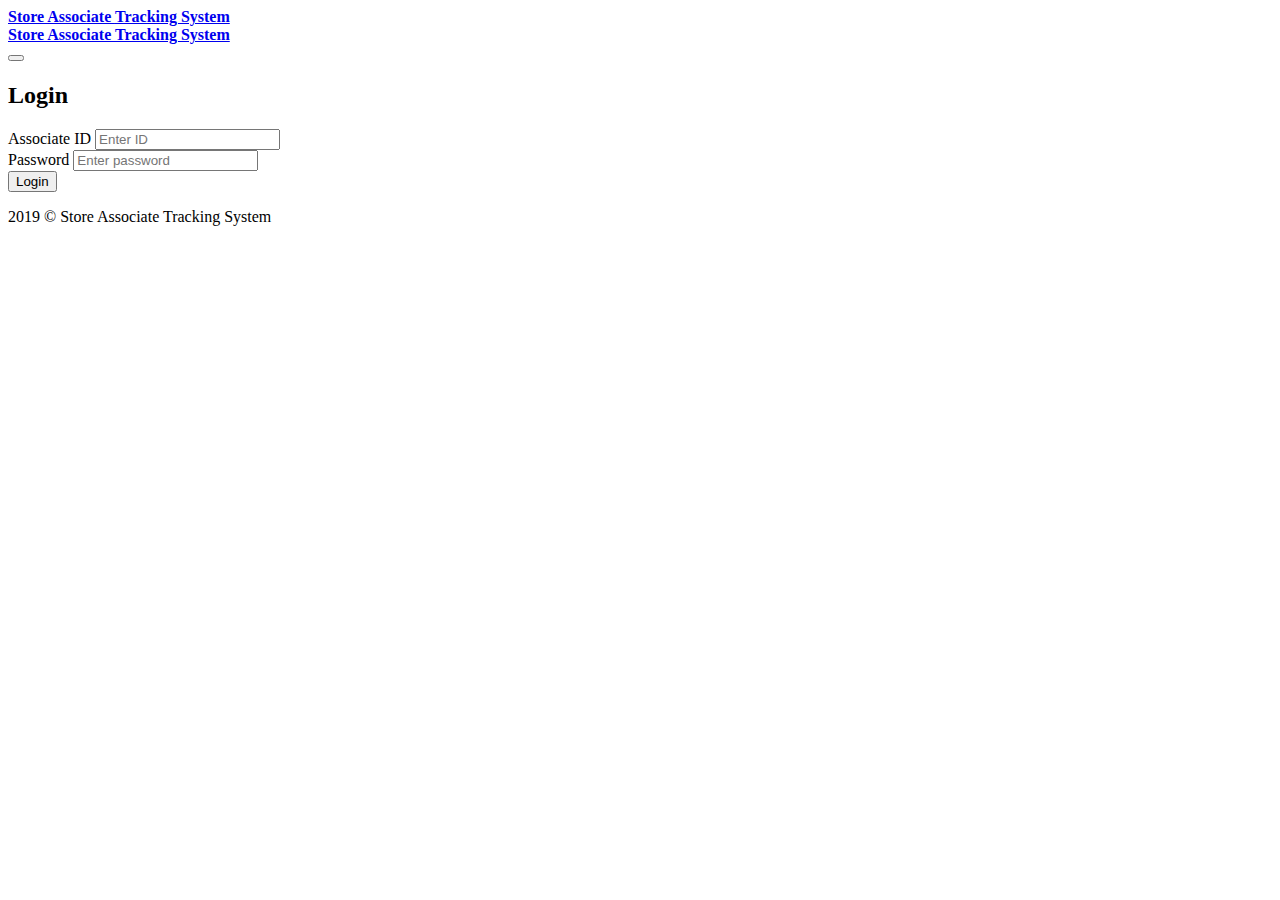
==== src/main/resources/static/index.html @ ec116661 "UI Integration" ====
<!DOCTYPE html>
<html xmlns:th="http://www.thymeleaf.org">
	<head>
		<meta charset="utf-8" />
		<meta http-equiv="X-UA-Compatible" content="IE=edge" />
		<title>Store Manager Login</title>
		<meta name="description" content="" />
		<meta name="viewport" content="width=device-width, initial-scale=1" />
		<meta name="robots" content="all,follow" />
		<link rel="stylesheet" href="https://fonts.googleapis.com/css?family=Muli:300,400,700" />
		<link rel="stylesheet" th:href="@{../webjars/bootstrap/4.3.1/css/bootstrap.min.css}"/>
		<link rel="stylesheet" th:href="@{../webjars/font-awesome/5.11.2/css/fontawesome.min.css}"/>	
		<link rel="stylesheet" th:href="@{/css/font.css}"/>		
		<link rel="stylesheet" th:href="@{/css/style.default.css}" id="theme-stylesheet"/>		
        <link rel="stylesheet" th:href="@{/css/custom.css}"/>
		<link rel="shortcut icon" th:href="@{/img/favicon.ico}" />
	</head>
	<body>
		<header class="header">
			<nav class="navbar navbar-expand-lg">
				<div
				class="container-fluid d-flex align-items-center justify-content-between">
					<div class="navbar-header">
						<a href="index.html" class="navbar-brand">
							<div class="brand-text brand-big visible text-uppercase">
								<strong class="text-primary"> Store Associate </strong>
								<strong>
								Tracking System</strong>
							</div>
							<div class="brand-text brand-sm">
								<strong class="text-primary">Store Associate Tracking
								System</strong>
								<strong></strong>
							</div>
						</a>
						<button class="sidebar-toggle">
							<i class="fa fa-long-arrow-left"></i>
						</button>
					</div>
				</div>
			</nav>
		</header>
		<div class="d-flex align-items-stretch">
			<div class="page-content login-content">
				<div class="login-page-header">
					<div class="container-fluid">
						<h2 class="h5 no-margin-bottom">Login</h2>
					</div>
				</div>
				<section class="no-padding-top">
					<div class="container-fluid">
						<div class="row">
							<div class="col-lg-6 login-container">
								<div class="block">
									<div class="title">
										<!-- <strong class="d-block">Login</strong> -->
										<!-- <span class="d-block">Login section for Store Manager</span> -->
									</div>
									<div class="block-body">
										<form action="#" th:action="@{/doLogin}" th:object="${associateAccountDetails}"
										method="post">
											<div class="form-group">
												<label class="form-control-label">Associate ID</label>
												<input type="text" placeholder="Enter ID" class="form-control" id="fullname" th:field="*{userId}" />
												<span th:if="${#fields.hasErrors('userId')}" th:errors="*{userId}"></span>
											</div>
											<div class="form-group">
												<label class="form-control-label">Password</label>
												<input type="text" placeholder="Enter password" class="form-control" id="productsku" th:field="*{userPw}"/>
												<span th:if="${#fields.hasErrors('userPw')}" th:errors="*{userPw}"></span>
											</div>
											<div class="form-group">
												<input type="submit" value="Login" class="btn btn-primary" id="loginBtn" />
											</div>
										</form>
									</div>
								</div>
							</div>
						</div>
					</div>
				</section>
				<footer class="footer">
					<div class="footer__block block no-margin-bottom">
						<div class="container-fluid text-center">
							<!-- Please do not remove the backlink to us unless you support us at https://bootstrapious.com/donate. It is part of the license conditions. Thank you for understanding :)-->
							<p class="no-margin-bottom">2019 &copy; Store Associate
							Tracking System</p>
						</div>
					</div>
				</footer>
			</div>
		</div>

		<script th:src="@{../webjars/jquery/3.4.1/jquery.min.js}"></script>
		<script th:src="@{../webjars/bootstrap/4.3.1/js/bootstrap.min.js}"></script>
		<script th:src="@{../webjars/jquery-cookie/1.4.1-1/jquery.cookie.js}"></script>
		<script src="../js/front.js"></script>
		<script src="../js/custom.js"></script>
		<script src="https://cdnjs.cloudflare.com/ajax/libs/popper.js/1.11.0/umd/popper.min.js"></script>
	</body>
</html>
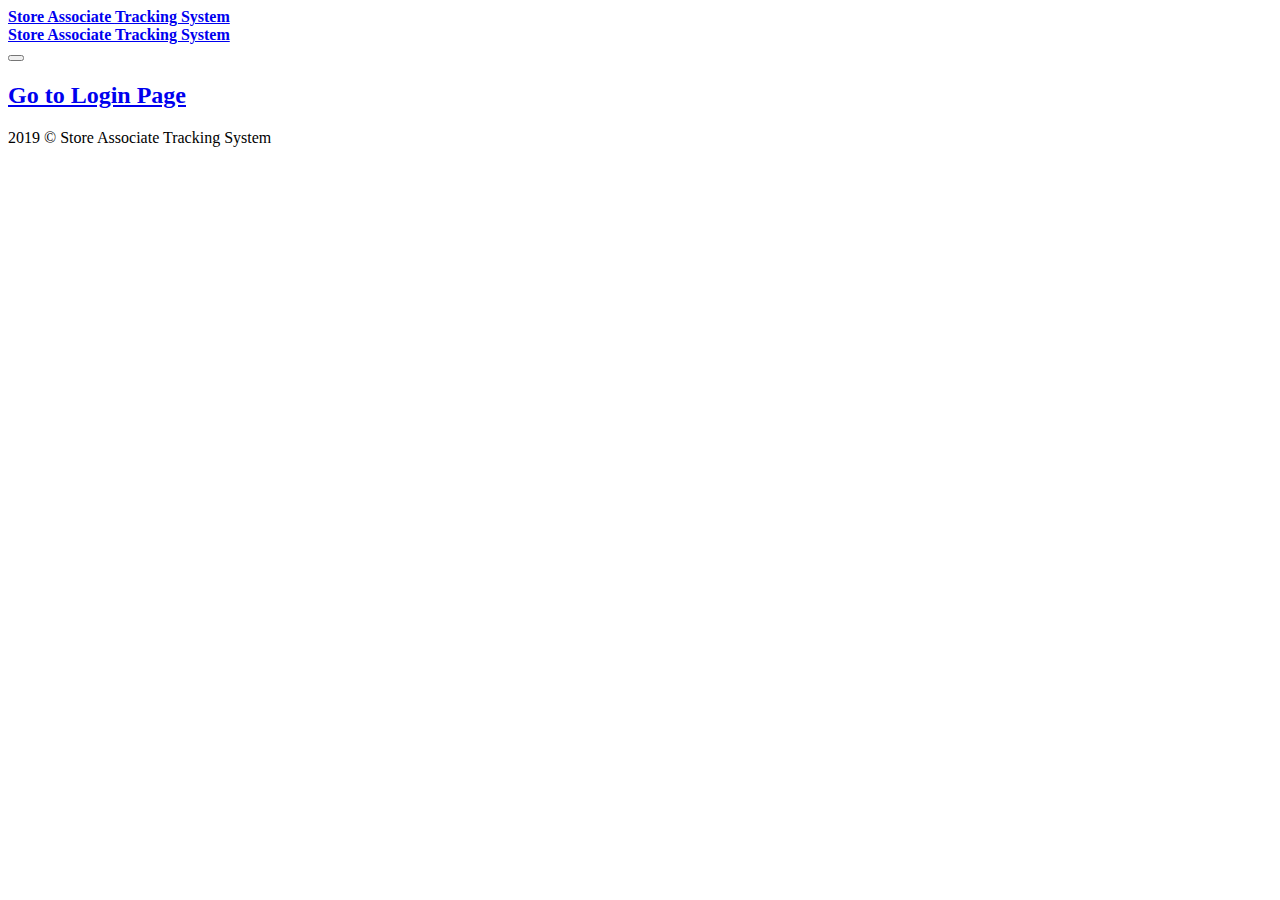
==== commit d89b930b: "UI Integration - Zone Wise Associate Details and Allocation  notification" ====
--- a/src/main/resources/static/index.html
+++ b/src/main/resources/static/index.html
@@ -8,12 +8,11 @@
 		<meta name="viewport" content="width=device-width, initial-scale=1" />
 		<meta name="robots" content="all,follow" />
 		<link rel="stylesheet" href="https://fonts.googleapis.com/css?family=Muli:300,400,700" />
-		<link rel="stylesheet" th:href="@{../webjars/bootstrap/4.3.1/css/bootstrap.min.css}"/>
-		<link rel="stylesheet" th:href="@{../webjars/font-awesome/5.11.2/css/fontawesome.min.css}"/>	
-		<link rel="stylesheet" th:href="@{/css/font.css}"/>		
-		<link rel="stylesheet" th:href="@{/css/style.default.css}" id="theme-stylesheet"/>		
-        <link rel="stylesheet" th:href="@{/css/custom.css}"/>
-		<link rel="shortcut icon" th:href="@{/img/favicon.ico}" />
+		<link rel="stylesheet" href="/webjars/bootstrap/4.3.1/css/bootstrap.min.css"/>
+		<link rel="stylesheet" href="/css/font.css"/>		
+		<link rel="stylesheet" href="/css/style.default.css" id="theme-stylesheet"/>		
+        <link rel="stylesheet" href="/css/custom.css"/>
+		<link rel="shortcut icon" href="/img/favicon.ico" />
 	</head>
 	<body>
 		<header class="header">
@@ -44,41 +43,9 @@
 			<div class="page-content login-content">
 				<div class="login-page-header">
 					<div class="container-fluid">
-						<h2 class="h5 no-margin-bottom">Login</h2>
+						<h2 class="h5 no-margin-bottom"><a href="/viewApi/v1/getLoginPage">Go to Login Page</a></h2>
 					</div>
 				</div>
-				<section class="no-padding-top">
-					<div class="container-fluid">
-						<div class="row">
-							<div class="col-lg-6 login-container">
-								<div class="block">
-									<div class="title">
-										<!-- <strong class="d-block">Login</strong> -->
-										<!-- <span class="d-block">Login section for Store Manager</span> -->
-									</div>
-									<div class="block-body">
-										<form action="#" th:action="@{/doLogin}" th:object="${associateAccountDetails}"
-										method="post">
-											<div class="form-group">
-												<label class="form-control-label">Associate ID</label>
-												<input type="text" placeholder="Enter ID" class="form-control" id="fullname" th:field="*{userId}" />
-												<span th:if="${#fields.hasErrors('userId')}" th:errors="*{userId}"></span>
-											</div>
-											<div class="form-group">
-												<label class="form-control-label">Password</label>
-												<input type="text" placeholder="Enter password" class="form-control" id="productsku" th:field="*{userPw}"/>
-												<span th:if="${#fields.hasErrors('userPw')}" th:errors="*{userPw}"></span>
-											</div>
-											<div class="form-group">
-												<input type="submit" value="Login" class="btn btn-primary" id="loginBtn" />
-											</div>
-										</form>
-									</div>
-								</div>
-							</div>
-						</div>
-					</div>
-				</section>
 				<footer class="footer">
 					<div class="footer__block block no-margin-bottom">
 						<div class="container-fluid text-center">
@@ -91,11 +58,9 @@
 			</div>
 		</div>
 
-		<script th:src="@{../webjars/jquery/3.4.1/jquery.min.js}"></script>
-		<script th:src="@{../webjars/bootstrap/4.3.1/js/bootstrap.min.js}"></script>
-		<script th:src="@{../webjars/jquery-cookie/1.4.1-1/jquery.cookie.js}"></script>
-		<script src="../js/front.js"></script>
-		<script src="../js/custom.js"></script>
+		<script src="/webjars/jquery/3.4.1/jquery.min.js"></script>
+		<script src="/webjars/bootstrap/4.3.1/js/bootstrap.min.js"></script>
+		<script src="/webjars/jquery-cookie/1.4.1-1/jquery.cookie.js"></script>
 		<script src="https://cdnjs.cloudflare.com/ajax/libs/popper.js/1.11.0/umd/popper.min.js"></script>
 	</body>
 </html>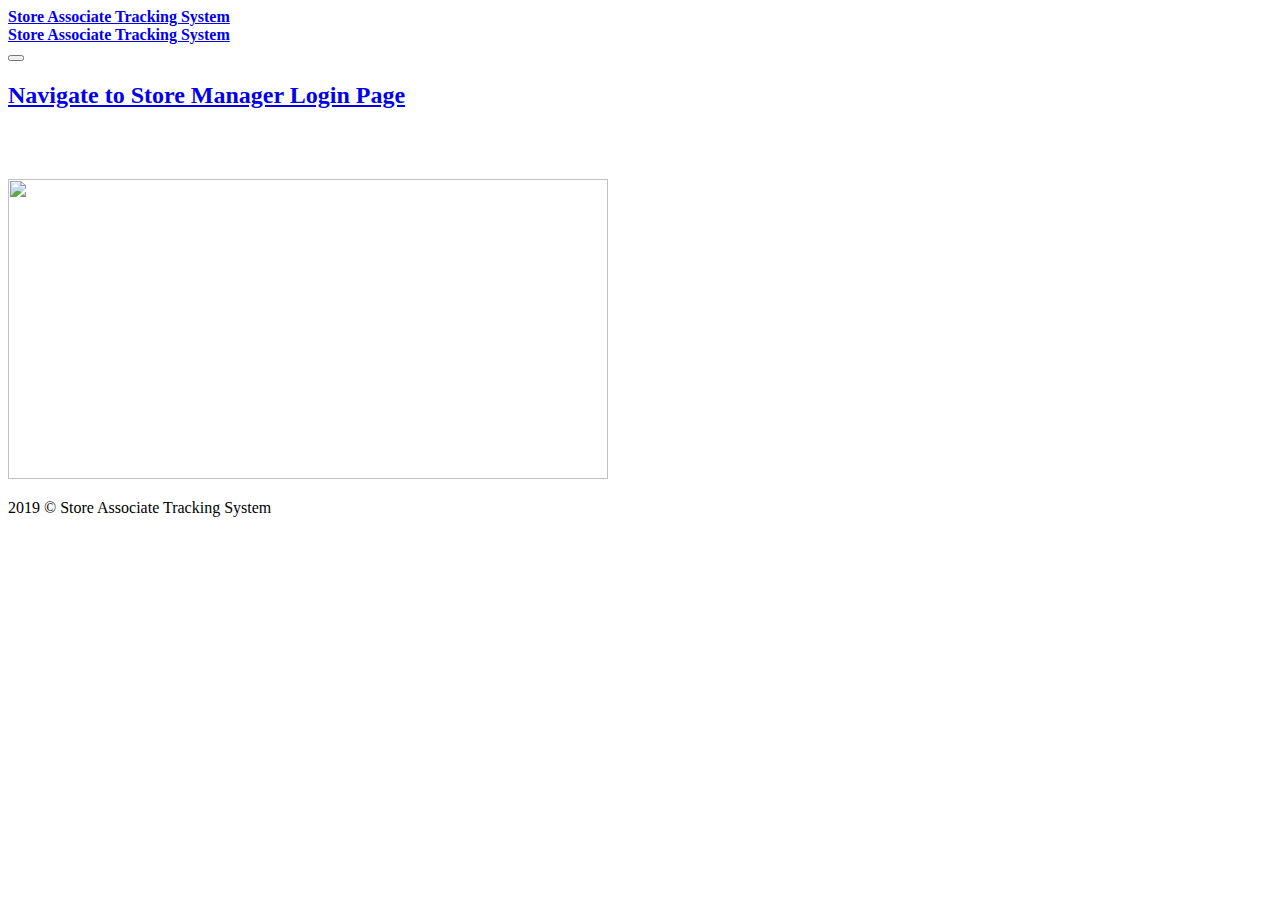
==== commit 66368c88: "Associate Tracking Gif Image" ====
--- a/src/main/resources/static/index.html
+++ b/src/main/resources/static/index.html
@@ -43,7 +43,8 @@
 			<div class="page-content login-content">
 				<div class="login-page-header">
 					<div class="container-fluid">
-						<h2 class="h5 no-margin-bottom"><a href="/viewApi/v1/getLoginPage">Go to Login Page</a></h2>
+						<h2 class="h5 no-margin-bottom"><a href="/viewApi/v1/getLoginPage" class="text-underline">Navigate to Store Manager Login Page</a></h2>
+						<img src="/img/shoppers.gif" height="300" width="600" style="margin-top:50px;">
 					</div>
 				</div>
 				<footer class="footer">
